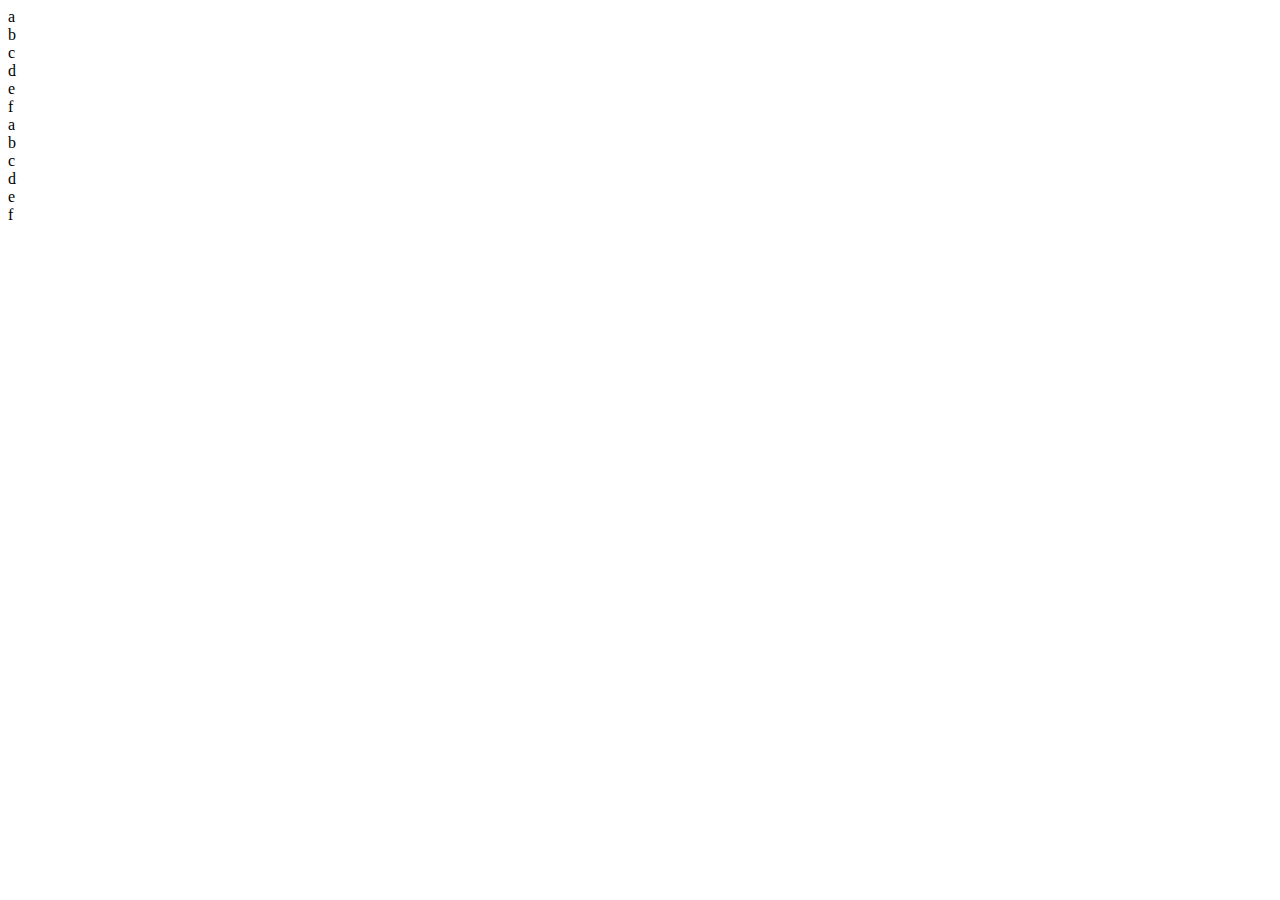
==== medial-queries2/index.html @ 5499a9d0 "done" ====
<!DOCTYPE html>
<html lang="en" dir="ltr">
  <head>
    <meta charset="utf-8">
    <title>Media Queries 2</title>
    <link rel="stylesheet" href="main.css">
  </head>
  <body>
    <div class="container">
      <div class="a">a</div>
      <div class="b">b</div>
      <div class="c">c</div>
      <div class="d">d</div>
      <div class="e">e</div>
      <div class="f">f</div>
      <header>
        a
      </header>
      <div class="wrapper">
        <main>
          b
        </main>
        <aside>
          <div class="c">c</div>
          <div class="d">d</div>
          <div class="e">e</div>
        </aside>
      </div>
      <footer>f</footer>
    </div>
  </body>
</html>
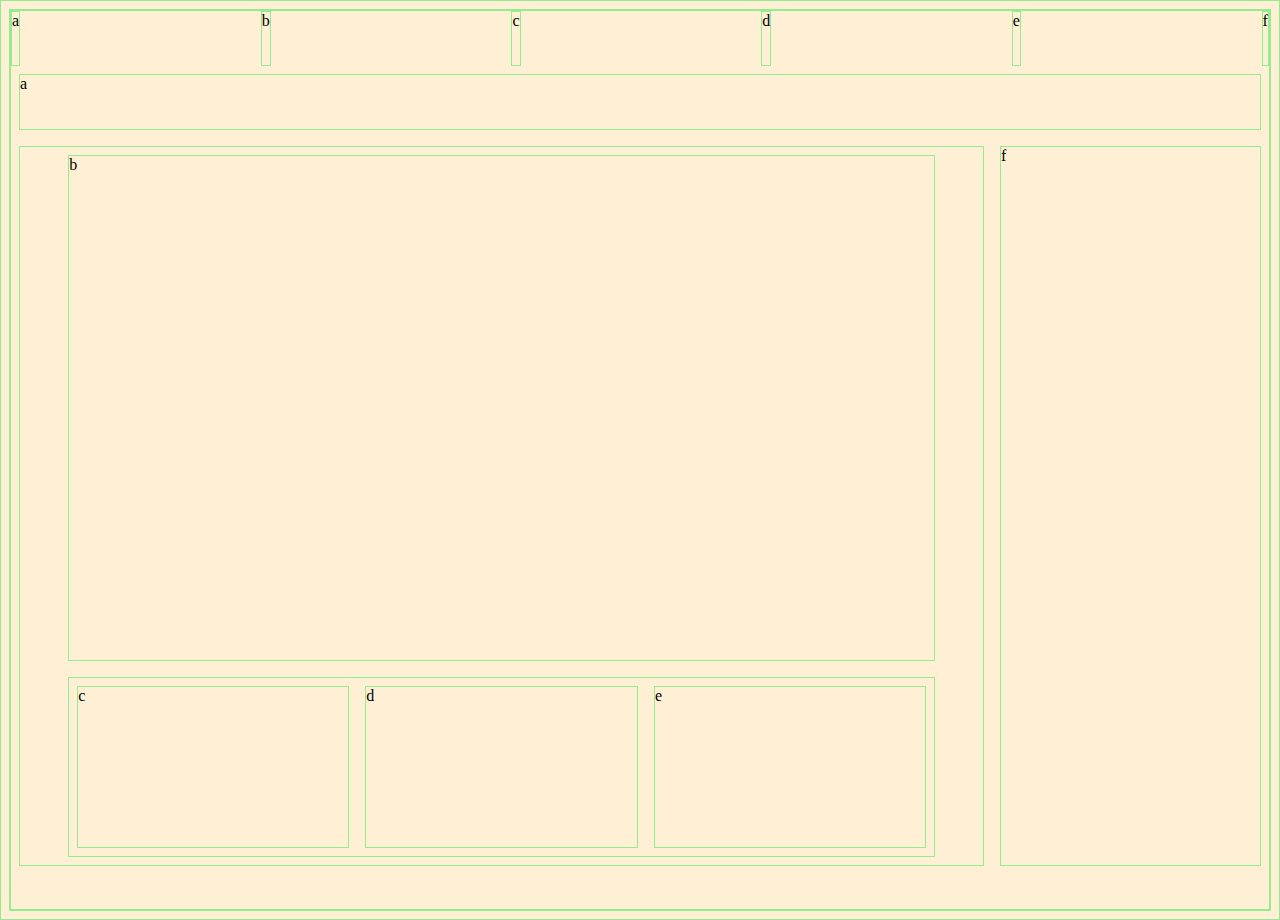
==== commit ca9bde05: "Done" ====
--- a/medial-queries2/index.html
+++ b/medial-queries2/index.html
@@ -13,13 +13,9 @@
       <div class="d">d</div>
       <div class="e">e</div>
       <div class="f">f</div>
-      <header>
-        a
-      </header>
+      <header>a</header>
       <div class="wrapper">
-        <main>
-          b
-        </main>
+        <main>b</main>
         <aside>
           <div class="c">c</div>
           <div class="d">d</div>
--- a/medial-queries2/main.css
+++ b/medial-queries2/main.css
@@ -0,0 +1,73 @@
+body {
+  background: papayawhip;
+}
+
+* {
+  border: 1px solid lightgreen;
+  box-sizing: border-box;
+}
+
+.container {
+  display: flex;
+  min-height: 100vh;
+  flex-direction: column;
+  justify-content: space-between;
+}
+
+.wrapper {
+  display: flex;
+  flex-wrap: wrap;
+  flex-direction: column;
+  flex-grow: 3;
+  justify-content: space-between;
+  align-items: center;
+  min-height: 70vh;
+}
+
+header, footer, aside, .wrapper  {
+  flex-grow: 1;
+  margin: .5em;
+  max-height: 10vh;
+}
+
+aside  {
+  display: flex;
+  justify-content: space-between;
+  width: 90%;
+  min-height: 20vh;
+
+}
+
+aside > div {
+  flex-grow: 10;
+  margin: .5em;
+  /* min-width: 20vh; */
+}
+
+main {
+  width: 90%;
+  flex-grow: 3;
+  margin: .5em;
+}
+
+
+@media (min-width: 600px) {
+  .container {
+    flex-direction: row;
+    flex-wrap: wrap;
+  }
+  header {
+    width: 100%;
+    max-height: 10vh;
+  }
+  .wrapper {
+    justify-content: stretch;
+    flex-basis: 70%;
+      min-height:  80vh;
+  }
+  footer {
+    margin: .5em;
+    flex-grow: 3;
+    min-height:  80vh;
+  }
+}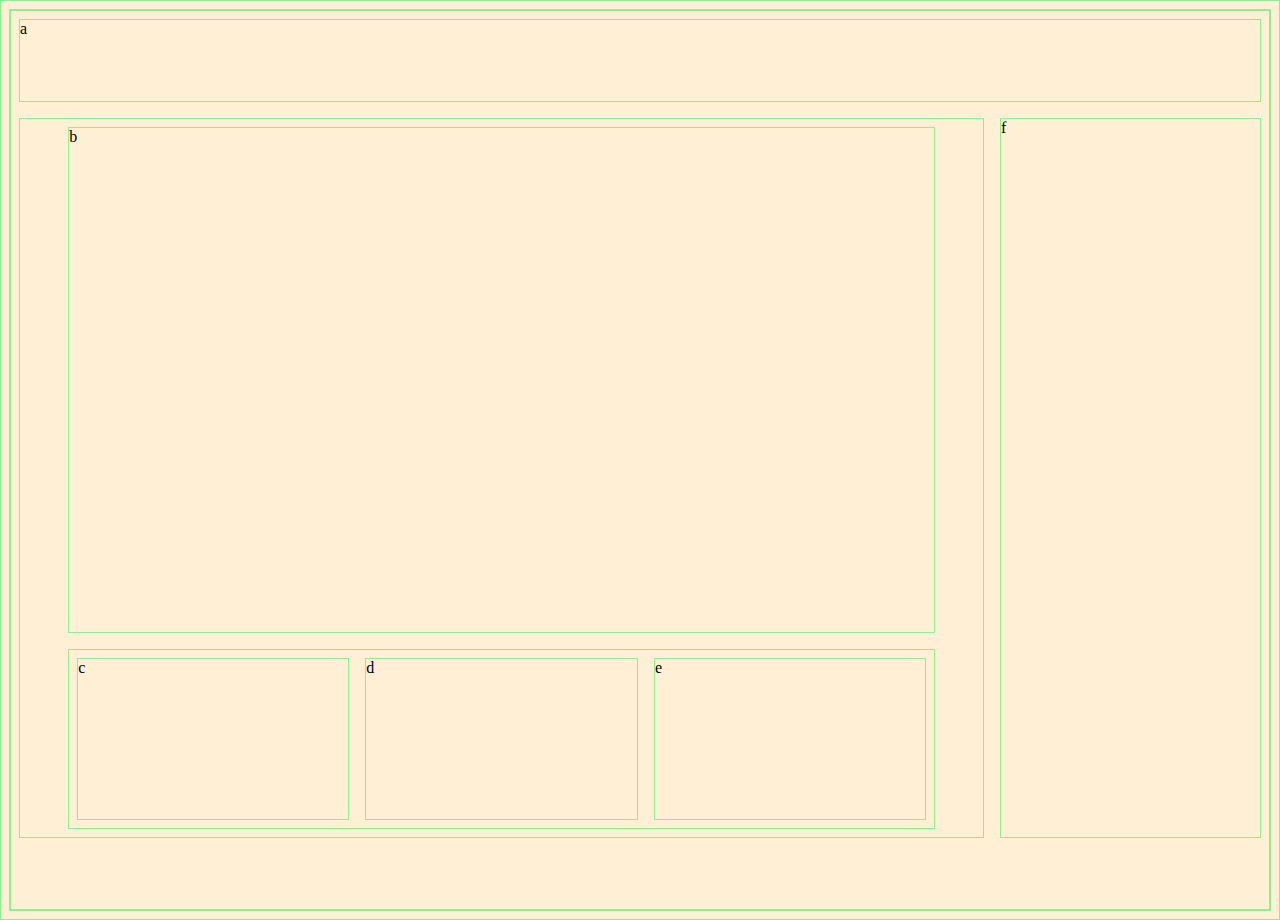
==== commit 2338daf7: "Done 1.0" ====
--- a/medial-queries2/index.html
+++ b/medial-queries2/index.html
@@ -7,12 +7,6 @@
   </head>
   <body>
     <div class="container">
-      <div class="a">a</div>
-      <div class="b">b</div>
-      <div class="c">c</div>
-      <div class="d">d</div>
-      <div class="e">e</div>
-      <div class="f">f</div>
       <header>a</header>
       <div class="wrapper">
         <main>b</main>
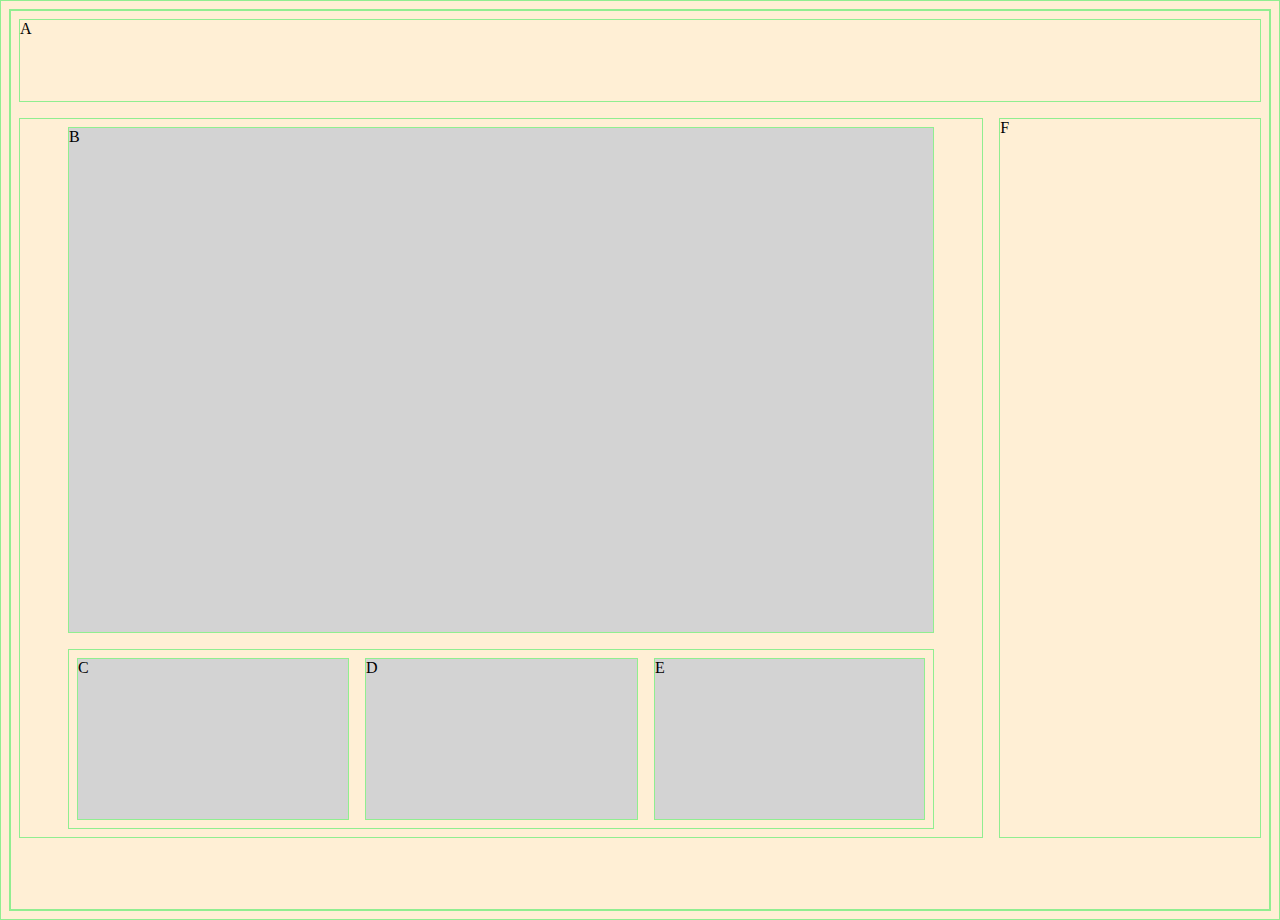
==== commit 6a26b6b2: "Almost ready" ====
--- a/medial-queries2/index.html
+++ b/medial-queries2/index.html
@@ -7,16 +7,16 @@
   </head>
   <body>
     <div class="container">
-      <header>a</header>
+      <header>A</header>
       <div class="wrapper">
-        <main>b</main>
+        <main>B</main>
         <aside>
-          <div class="c">c</div>
-          <div class="d">d</div>
-          <div class="e">e</div>
+          <div class="c">C</div>
+          <div class="d">D</div>
+          <div class="e">E</div>
         </aside>
       </div>
-      <footer>f</footer>
+      <footer>F</footer>
     </div>
   </body>
 </html>
--- a/medial-queries2/main.css
+++ b/medial-queries2/main.css
@@ -35,21 +35,21 @@
   justify-content: space-between;
   width: 90%;
   min-height: 20vh;
-
 }
 
 aside > div {
   flex-grow: 10;
   margin: .5em;
   /* min-width: 20vh; */
+  background: lightgrey;
 }
 
 main {
   width: 90%;
   flex-grow: 3;
   margin: .5em;
+  background: lightgrey;
 }
-
 
 @media (min-width: 600px) {
   .container {
